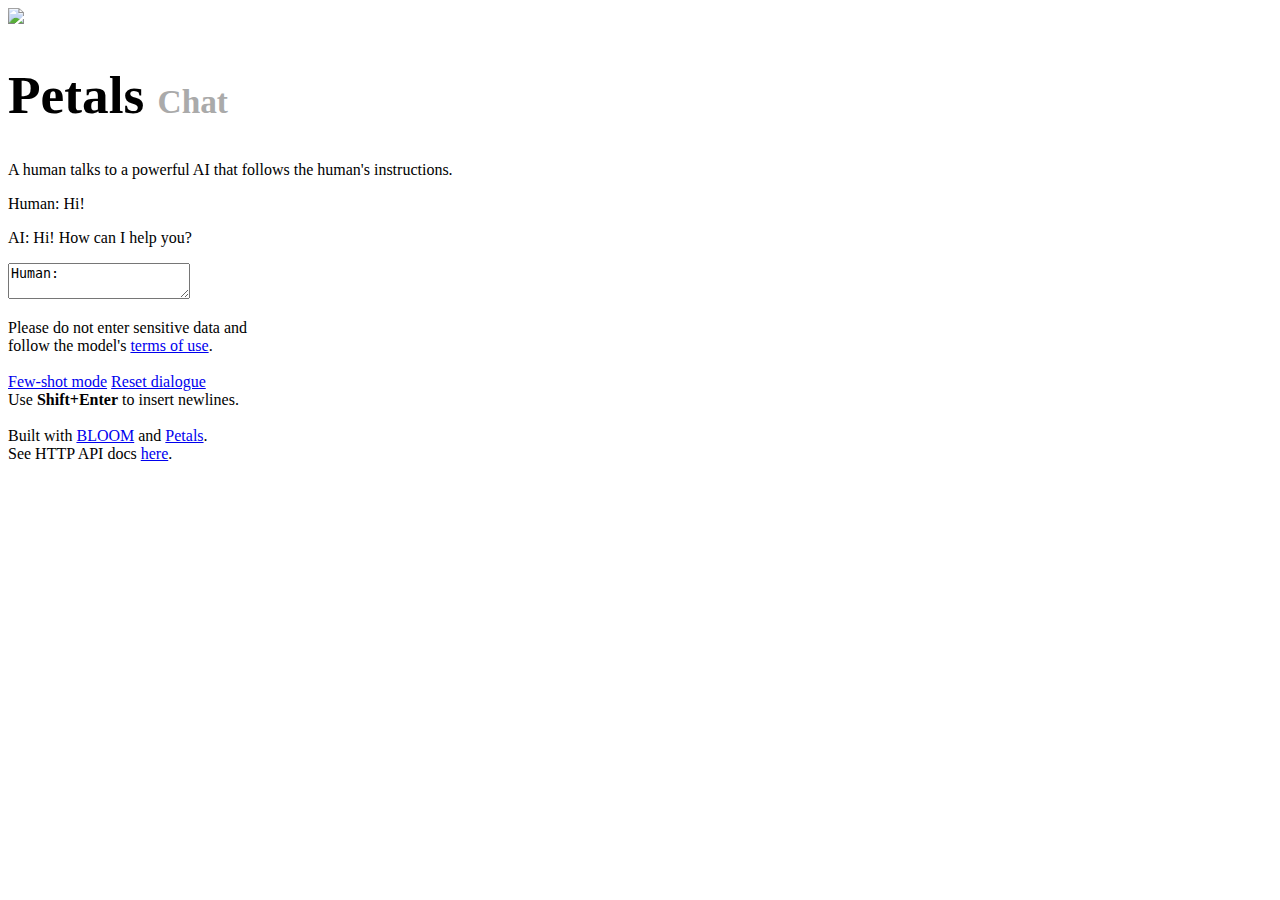
==== static/index.html @ 6cddaa87 "Add few-shot mode" ====
<!doctype html>
<html lang="en">
  <head>
    <meta charset="utf-8">
    <meta name="viewport" content="width=device-width, initial-scale=1">
    <link rel="icon" class="js-site-favicon" type="image/png" href="logo.svg">
    <title>Petals &ndash; Decentralized platform for running 100B+ language models</title>
    <link href="https://petals.ml/assets/dist/css/bootstrap.min.css" rel="stylesheet">
    <link href="./static/style.css" rel="stylesheet">
  </head>
  <body>

<main>
  <div class="position-relative overflow-hidden px-5 pt-3 m-md-4 text-center">
    <div class="col-lg-6 col-md-8 p-md-3 mx-auto my-3" style="max-width: 700px;">
      <div class="mb-5">
        <div class="d-md-inline-block pe-md-4">
          <img src="https://petals.ml/logo.svg" height="100" class="rot-image">
        </div>
        <h1 class="display-4 fw-bold d-md-inline-block justify-content-center" style="font-size: 40pt; vertical-align: middle;">
          Petals
          <span style="font-size: 25pt; color: #aaa;">Chat</span>
        </h1>
      </div>
      <div class="dialogue">
        <p class="human-replica">A human talks to a powerful AI that follows the human's instructions.</p>
        <p class="human-replica">Human: Hi!</p>
        <p class="ai-replica"><span class="text">AI: Hi! How can I help you?</span></p>
        <p class="human-replica"><textarea class="form-control" id="exampleTextarea" rows="2">Human: </textarea></p>
      </div>

      <p class="acknowledgements mt-5 pt-5">
        Please do not enter sensitive data and<br>
        follow the model's <a target="_blank" href="https://huggingface.co/bigscience/bloom">terms of use</a>.<br>
        <br>
        <a href="#" class="show-few-shot px-1">Few-shot mode</a> <a href="#" class="clear-convo px-1">Reset dialogue</a><br>
        Use <b>Shift+Enter</b> to insert newlines.<br>
        <br>
        Built with <a target="_blank" href="https://huggingface.co/bigscience/bloom">BLOOM</a> and <a target="_blank" href="https://petals.ml/">Petals</a>.<br>
        See HTTP API docs <a target="_blank" href="https://github.com/borzunov/petals-chat">here</a>.
      </p>
    </div>
  </div>
</main>
    <script src="https://code.jquery.com/jquery-3.3.1.min.js" crossorigin="anonymous"></script>
    <script src="./static/autosize.min.js"></script>
    <script src="./static/chat.js"></script>
  </body>
</html>
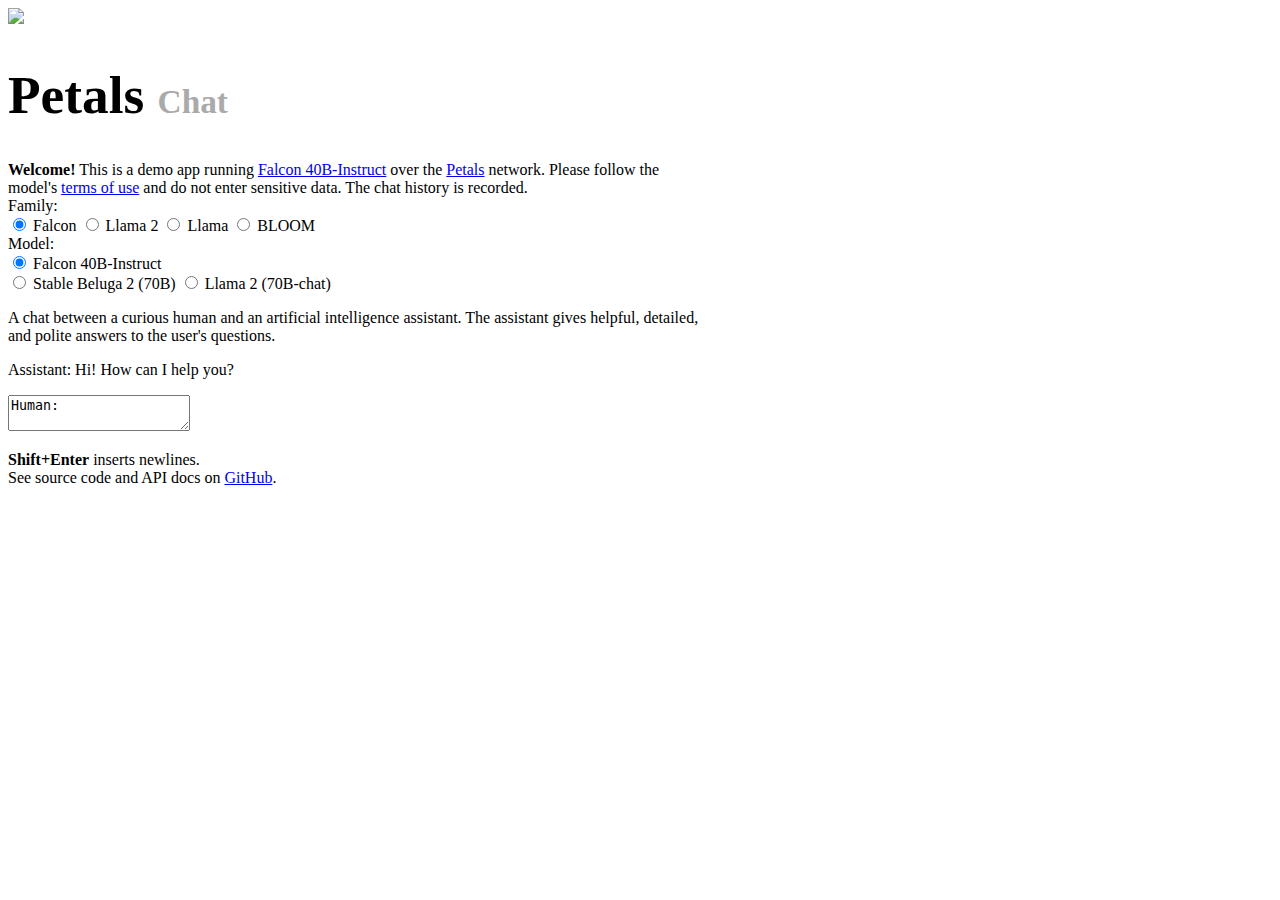
==== commit 35fde030: "Draft Falcon support" ====
--- a/static/index.html
+++ b/static/index.html
@@ -3,47 +3,112 @@
   <head>
     <meta charset="utf-8">
     <meta name="viewport" content="width=device-width, initial-scale=1">
-    <link rel="icon" class="js-site-favicon" type="image/png" href="logo.svg">
-    <title>Petals &ndash; Decentralized platform for running 100B+ language models</title>
-    <link href="https://petals.ml/assets/dist/css/bootstrap.min.css" rel="stylesheet">
+    <link rel="icon" class="js-site-favicon" type="image/png" href="./static/logo.svg">
+    <title>Petals &ndash; Decentralized platform for running large language models</title>
+    <link href="./static/bootstrap.min.css" rel="stylesheet">
     <link href="./static/style.css" rel="stylesheet">
   </head>
   <body>
 
 <main>
-  <div class="position-relative overflow-hidden px-5 pt-3 m-md-4 text-center">
+  <div class="position-relative overflow-hidden px-5 pt-1 m-md-4 text-center">
     <div class="col-lg-6 col-md-8 p-md-3 mx-auto my-3" style="max-width: 700px;">
-      <div class="mb-5">
+      <div class="mb-4">
         <div class="d-md-inline-block pe-md-4">
-          <img src="https://petals.ml/logo.svg" height="100" class="rot-image">
+          <a target="_blank" href="https://petals.dev"><img src="./static/logo.svg" height="100" class="rot-image"></a>
         </div>
         <h1 class="display-4 fw-bold d-md-inline-block justify-content-center" style="font-size: 40pt; vertical-align: middle;">
           Petals
           <span style="font-size: 25pt; color: #aaa;">Chat</span>
         </h1>
       </div>
+      <div class="welcome mb-4">
+        <div>
+          <b>Welcome!</b> This is a demo app running
+          <a target="_blank" class="model-name" href="https://huggingface.co/tiiuae/falcon-40b-instruct">Falcon 40B-Instruct</a>
+          over the <a target="_blank" href="https://petals.dev">Petals</a> network.
+          Please follow the model's
+          <a target="_blank" class="license-link" href="https://huggingface.co/tiiuae/falcon-40b-instruct">terms of use</a>
+          and do not enter sensitive data.
+          The chat history is recorded.
+        </div>
+        <form id="settings">
+          <div class="mt-2">
+            <label class="group-label">Family:</label>
+            <div class="btn-group family-selector" role="group">
+              <input type="radio" class="btn-check" name="family" value="falcon" id="family-falcon" checked>
+              <label class="btn btn-outline-primary" for="family-falcon">Falcon</label>
+              <input type="radio" class="btn-check" name="family" value="llama-2" id="family-llama-2">
+              <label class="btn btn-outline-primary" for="family-llama-2">Llama 2</label>
+              <input type="radio" class="btn-check" name="family" value="llama" id="family-llama">
+              <label class="btn btn-outline-primary" for="family-llama">Llama</label>
+              <input type="radio" class="btn-check" name="family" value="bloom" id="family-bloom">
+              <label class="btn btn-outline-primary" for="family-bloom">BLOOM</label>
+            </div>
+          </div>
+          <div class="mt-2">
+            <label class="group-label">Model:</label>
+            <div class="model-selector btn-group" role="group" data-family="falcon">
+              <input type="radio" class="btn-check" name="model" value="tiiuae/falcon-40b-instruct" id="falcon-40b-instruct" checked>
+              <label class="btn btn-outline-primary" for="falcon-40b-instruct">Falcon 40B-Instruct</label>
+            </div>
+            <div class="model-selector btn-group" role="group" data-family="llama-2">
+              <input type="radio" class="btn-check" name="model" value="stabilityai/StableBeluga2" id="stablebeluga2">
+              <label class="btn btn-outline-primary" for="stablebeluga2">Stable Beluga 2 (70B)</label>
+              <input type="radio" class="btn-check" name="model" value="meta-llama/Llama-2-70b-chat-hf" id="meta-llama-2-70b-chat-hf">
+              <label class="btn btn-outline-primary" for="meta-llama-2-70b-chat-hf">Llama 2 (70B-chat)</label>
+            </div>
+            <div class="model-selector btn-group" role="group" data-family="llama" style="display: none;">
+              <input type="radio" class="btn-check" name="model" value="timdettmers/guanaco-65b" id="model-guanaco-65b">
+              <label class="btn btn-outline-primary" for="model-guanaco-65b">Guanaco-65B</label>
+              <input type="radio" class="btn-check" name="model" value="huggyllama/llama-65b" id="model-llama-65b-hf">
+              <label class="btn btn-outline-primary" for="model-llama-65b-hf">Llama-65B</label>
+            </div>
+            <div class="model-selector btn-group" role="group" data-family="bloom" style="display: none;">
+              <!-- <input type="radio" class="btn-check" name="model" value="bigscience/bloom" id="model-bloom">
+              <label class="btn btn-outline-primary" for="model-bloomz">BLOOM-176B</label> -->
+              <input type="radio" class="btn-check" name="model" value="bigscience/bloomz" id="model-bloomz">
+              <label class="btn btn-outline-primary" for="model-bloomz">BLOOMZ-176B</label>
+            </div>
+          </div>
+        </form>
+      </div>
       <div class="dialogue">
-        <p class="human-replica">A human talks to a powerful AI that follows the human's instructions.</p>
-        <p class="human-replica">Human: Hi!</p>
-        <p class="ai-replica"><span class="text">AI: Hi! How can I help you?</span></p>
+        <p class="human-replica">A chat between a curious human and an artificial intelligence assistant. The assistant gives helpful, detailed, and polite answers to the user's questions.</p>
+        <p class="ai-replica"><span class="text">Assistant: Hi! How can I help you?</span></p>
         <p class="human-replica"><textarea class="form-control" id="exampleTextarea" rows="2">Human: </textarea></p>
       </div>
+      <p class="error-box" style="display: none;">
+        Request failed. <a class="retry-link" href="#">Retry</a><br>
+        <span class="error-message"></span>
+        <span class="out-of-capacity"><br>
+          <b>We're out of capacity</b> &mdash; attention caches of existing servers are full.
+          Please come back later, or
+          <a target="_blank" href="https://github.com/bigscience-workshop/petals#connect-your-gpu-and-increase-petals-capacity">connect your GPU</a>
+          to increase Petals capacity now!
+        </span>
+      </p>
 
-      <p class="acknowledgements mt-5 pt-5">
-        Please do not enter sensitive data and<br>
-        follow the model's <a target="_blank" href="https://huggingface.co/bigscience/bloom">terms of use</a>.<br>
-        <br>
-        <a href="#" class="show-few-shot px-1">Few-shot mode</a> <a href="#" class="clear-convo px-1">Reset dialogue</a><br>
-        Use <b>Shift+Enter</b> to insert newlines.<br>
-        <br>
-        Built with <a target="_blank" href="https://huggingface.co/bigscience/bloom">BLOOM</a> and <a target="_blank" href="https://petals.ml/">Petals</a>.<br>
-        See HTTP API docs <a target="_blank" href="https://github.com/borzunov/petals-chat">here</a>.
+      <p class="acknowledgements mt-5 pt-3">
+        <!-- <a class="show-few-shot" href="#">Few-shot mode</a><br> -->
+        <b>Shift+Enter</b> inserts newlines.<br>
+        See source code and API docs on <a target="_blank" href="https://github.com/petals-infra/chat.petals.dev">GitHub</a>.
       </p>
     </div>
   </div>
 </main>
     <script src="https://code.jquery.com/jquery-3.3.1.min.js" crossorigin="anonymous"></script>
     <script src="./static/autosize.min.js"></script>
-    <script src="./static/chat.js"></script>
+    <script src="./static/chat.js?v=4"></script>
+
+    <!-- Google tag (gtag.js) -->
+    <script async src="https://www.googletagmanager.com/gtag/js?id=G-LENBCEYH86"></script>
+    <script>
+      window.dataLayer = window.dataLayer || [];
+      function gtag(){dataLayer.push(arguments);}
+      gtag('js', new Date());
+
+      gtag('config', 'G-LENBCEYH86');
+    </script>
   </body>
 </html>
